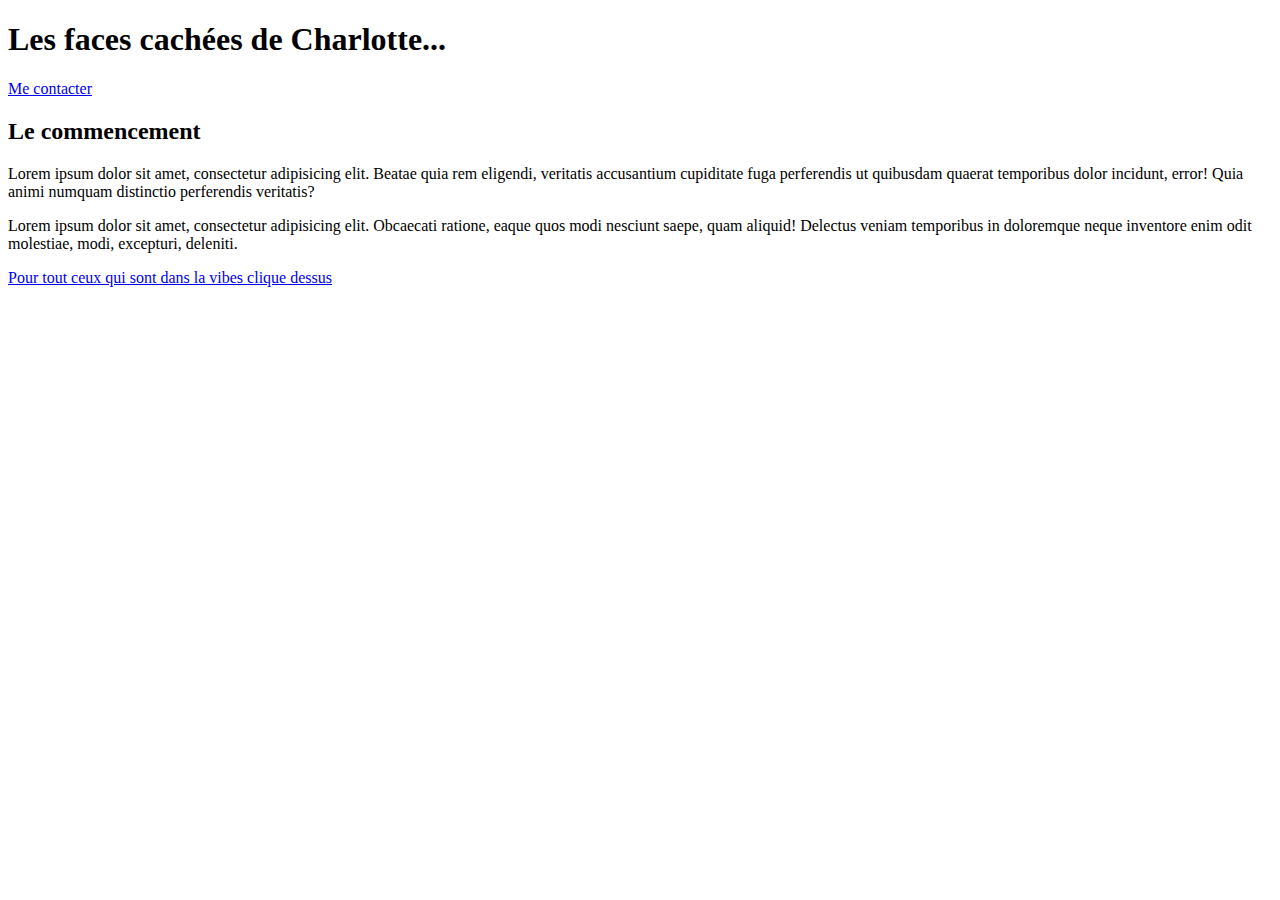
==== index.html @ eece2894 "base du site" ====
<!DOCTYPE html>
<html lang="fr">
<head>
    <meta charset="UTF-8">
    <title>QUEEN C</title>
</head>
<body>
    <h1>Les faces cachées de Charlotte...</h1>
    
    <a href="portfolio.html">Me contacter</a>
    
    <h2>Le commencement</h2>
    <p>Lorem ipsum dolor sit amet, consectetur adipisicing elit. Beatae quia rem eligendi, veritatis accusantium cupiditate fuga perferendis ut quibusdam quaerat temporibus dolor incidunt, error! Quia animi numquam distinctio perferendis veritatis?</p>
    <p>Lorem ipsum dolor sit amet, consectetur adipisicing elit. Obcaecati ratione, eaque quos modi nesciunt saepe, quam aliquid! Delectus veniam temporibus in doloremque neque inventore enim odit molestiae, modi, excepturi, deleniti.</p>
    
    <a href="https://www.youtube.com/watch?v=K7GJRXLwcpk">Pour tout ceux qui sont dans la vibes clique dessus</a>
</body>
</html>
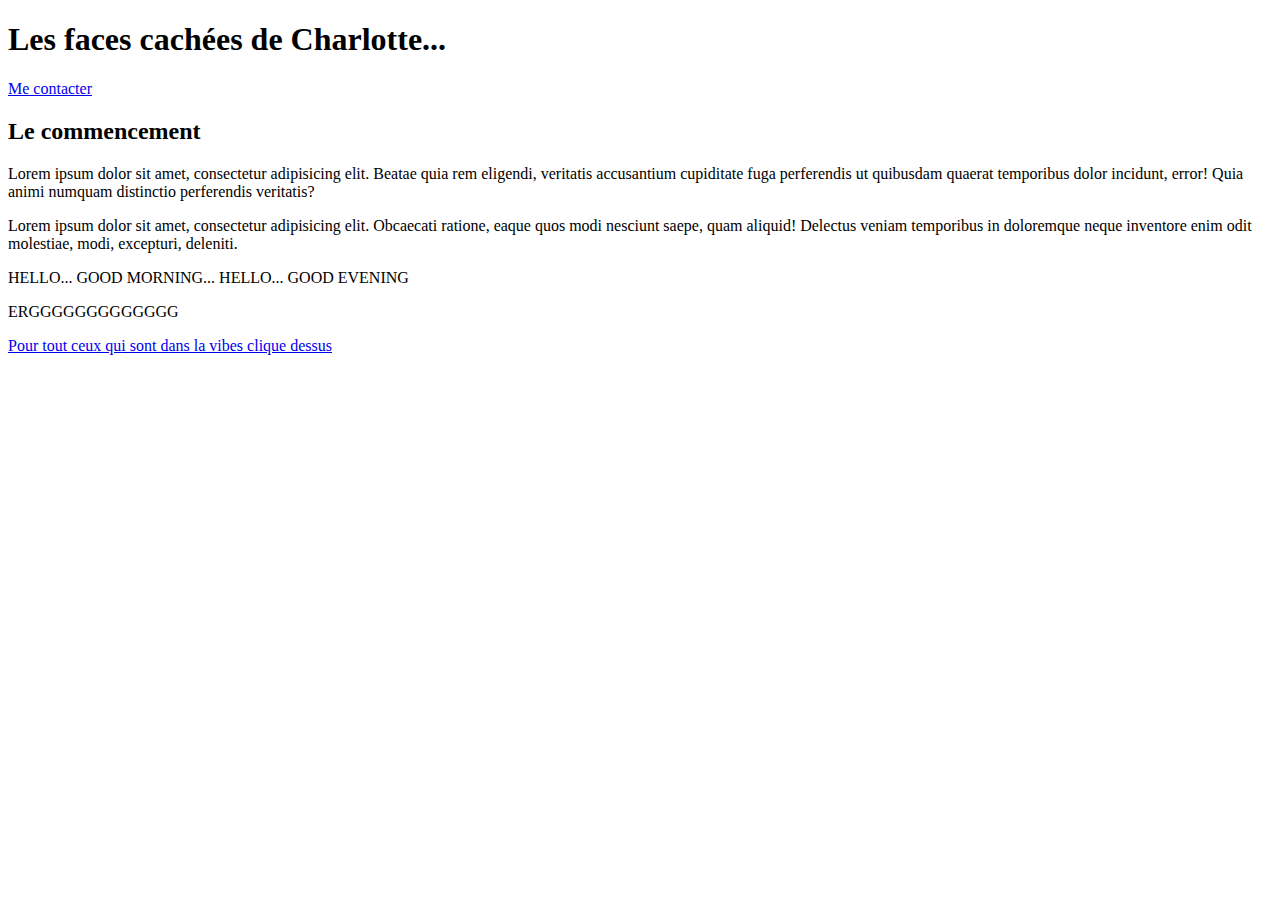
==== commit 0098862b: "modification des paragraphes" ====
--- a/index.html
+++ b/index.html
@@ -13,6 +13,12 @@
     <p>Lorem ipsum dolor sit amet, consectetur adipisicing elit. Beatae quia rem eligendi, veritatis accusantium cupiditate fuga perferendis ut quibusdam quaerat temporibus dolor incidunt, error! Quia animi numquam distinctio perferendis veritatis?</p>
     <p>Lorem ipsum dolor sit amet, consectetur adipisicing elit. Obcaecati ratione, eaque quos modi nesciunt saepe, quam aliquid! Delectus veniam temporibus in doloremque neque inventore enim odit molestiae, modi, excepturi, deleniti.</p>
     
+    <P>HELLO... GOOD MORNING... HELLO... GOOD EVENING</P>
+    
+<P>ERGGGGGGGGGGGGG</P>
+    
+    
+    
     <a href="https://www.youtube.com/watch?v=K7GJRXLwcpk">Pour tout ceux qui sont dans la vibes clique dessus</a>
 </body>
 </html>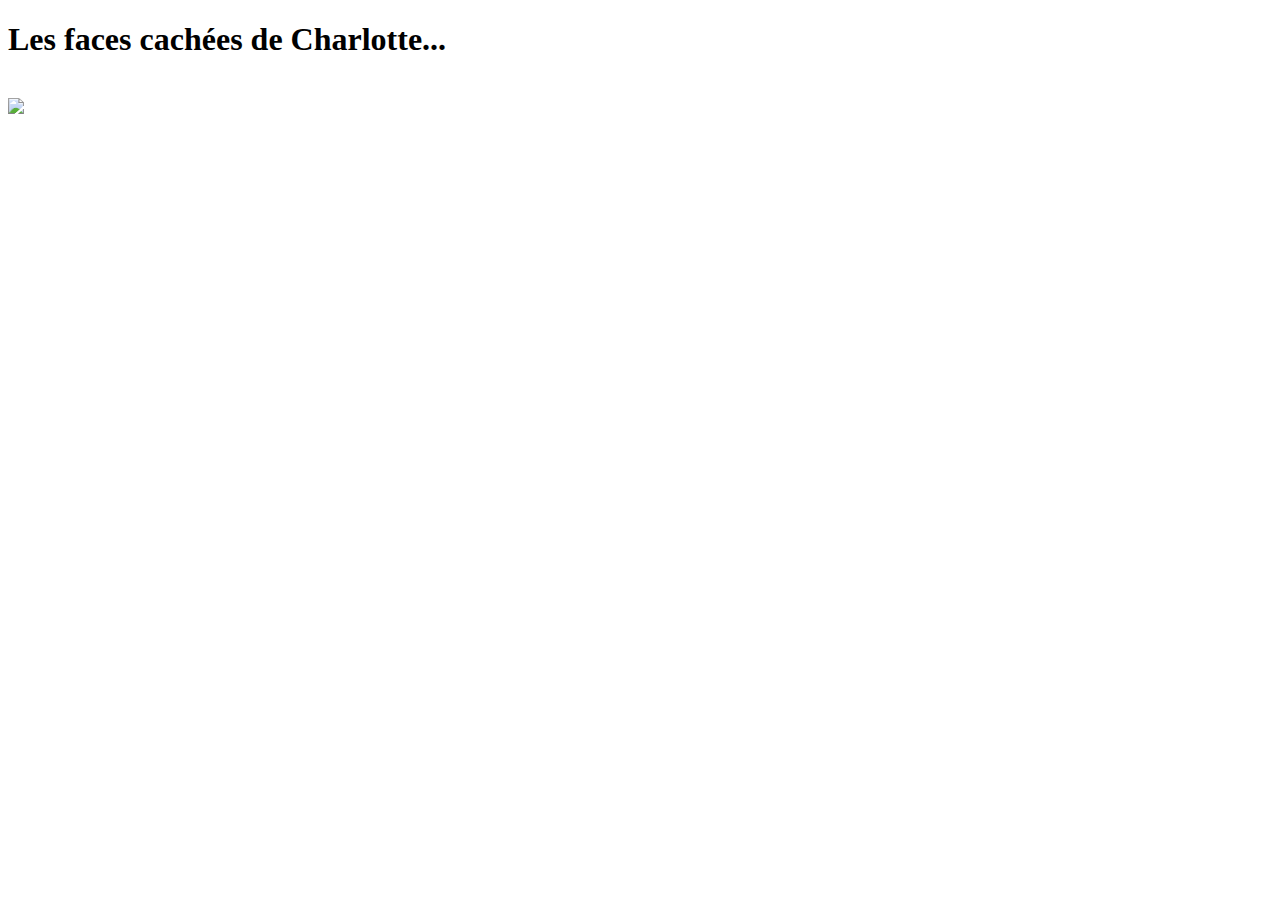
==== commit 30e62850: "Nouvelles balises" ====
--- a/index.html
+++ b/index.html
@@ -5,20 +5,13 @@
     <title>QUEEN C</title>
 </head>
 <body>
-    <h1>Les faces cachées de Charlotte...</h1>
-    
-    <a href="portfolio.html">Me contacter</a>
-    
-    <h2>Le commencement</h2>
-    <p>Lorem ipsum dolor sit amet, consectetur adipisicing elit. Beatae quia rem eligendi, veritatis accusantium cupiditate fuga perferendis ut quibusdam quaerat temporibus dolor incidunt, error! Quia animi numquam distinctio perferendis veritatis?</p>
-    <p>Lorem ipsum dolor sit amet, consectetur adipisicing elit. Obcaecati ratione, eaque quos modi nesciunt saepe, quam aliquid! Delectus veniam temporibus in doloremque neque inventore enim odit molestiae, modi, excepturi, deleniti.</p>
-    
-    <P>HELLO... GOOD MORNING... HELLO... GOOD EVENING</P>
-    
-<P>ERGGGGGGGGGGGGG</P>
-    
-    
-    
-    <a href="https://www.youtube.com/watch?v=K7GJRXLwcpk">Pour tout ceux qui sont dans la vibes clique dessus</a>
+     <header><h1>Les faces cachées de Charlotte...</h1>
+     <nav></nav>
+     <ul></ul>
+     <ol></ol>
+     <li></li>
+     </header>
+     <main><img src="http://kalisha.chez.com/licorne_envrai.jpg" /></main>
+     <footer></footer>
 </body>
 </html>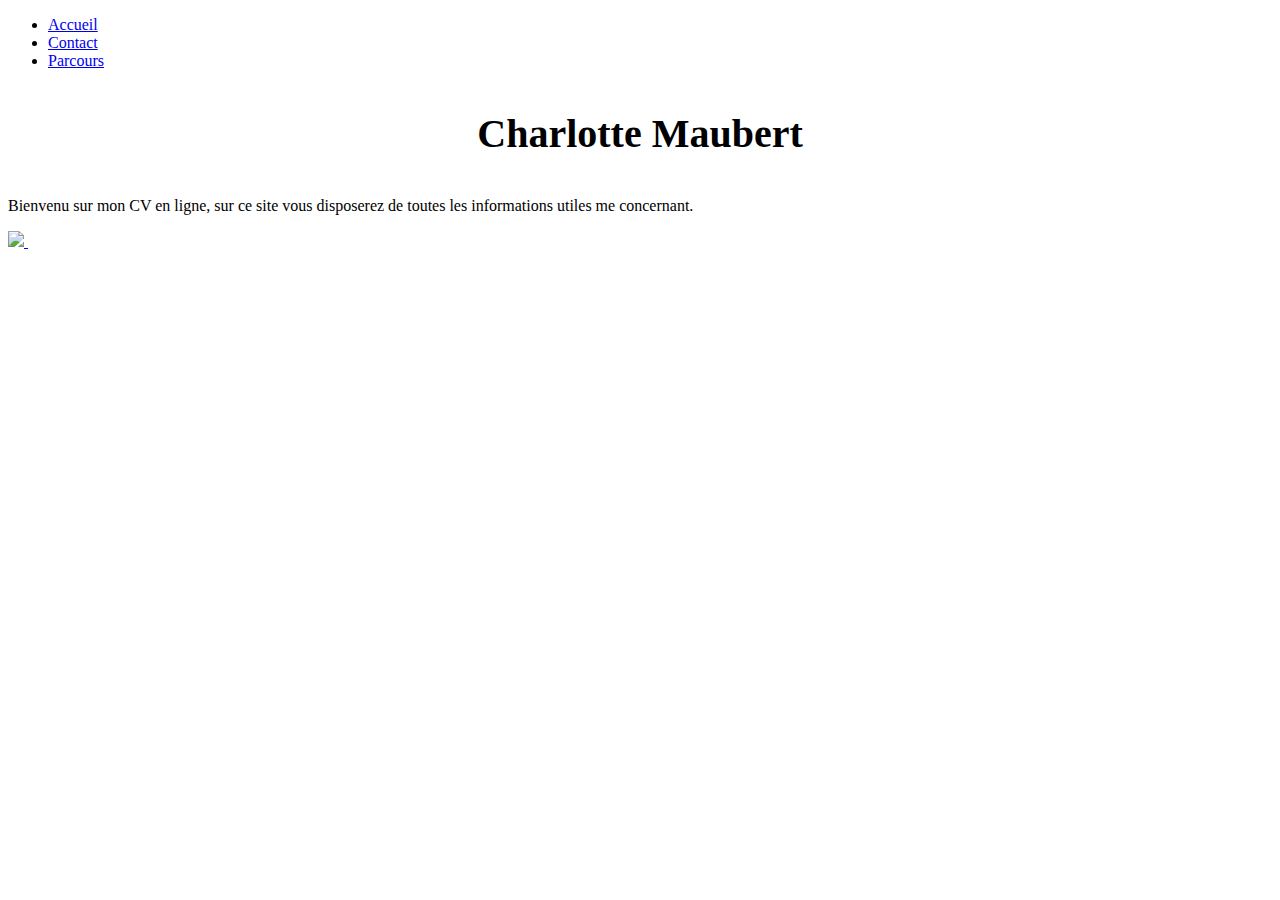
==== commit 184e5faa: "Debut création site" ====
--- a/index.html
+++ b/index.html
@@ -2,16 +2,32 @@
 <html lang="fr">
 <head>
     <meta charset="UTF-8">
-    <title>QUEEN C</title>
+    <title>Charlotte Maubert</title>
 </head>
 <body>
-     <header><h1>Les faces cachées de Charlotte...</h1>
-     <nav></nav>
-     <ul></ul>
-     <ol></ol>
-     <li></li>
-     </header>
-     <main><img src="http://kalisha.chez.com/licorne_envrai.jpg" /></main>
-     <footer></footer>
-</body>
+    <header>
+        <nav>
+            <ul>
+                <li><a href="index.html">Accueil</a></li>
+                <li><a href="contact.html">Contact</a></li>
+                <li><a href="parcours.html">Parcours</a></li>
+            </ul>
+        </nav>
+        <h3 style="font-family:Brush Script Std;font-size:40px;text-align:center"
+        ">
+        Charlotte Maubert</h3>
+    </header>
+    <main>
+        <p>
+            Bienvenu sur mon CV en ligne, sur ce site vous disposerez de toutes les informations utiles me concernant. </p>
+    </main>
+    <footer>
+        <a href="https://www.linkedin.com/pub/charlotte-maubert/a7/24/7a7">
+        <img width="40px"; src="http://www.google.fr/url?source=imglanding&ct=img&q=http://www.logoeps.com/wp-content/uploads/2012/03/linkedin-icon-logo-vector.png&sa=X&ei=q4pgVOCTJojVaouHgLAH&ved=0CAkQ8wc&usg=AFQjCNF0EisSj8A6877Oq8wb9m-G3XFisA"/>
+        
+        <a href="https://www.facebook.com/maubert.charlotte">
+        <img width="40px; src="http://csvienne-rugby.com/images/article/4284/logo-facebook.jpg"/> 
+       
+    </footer>
+</body> 
 </html>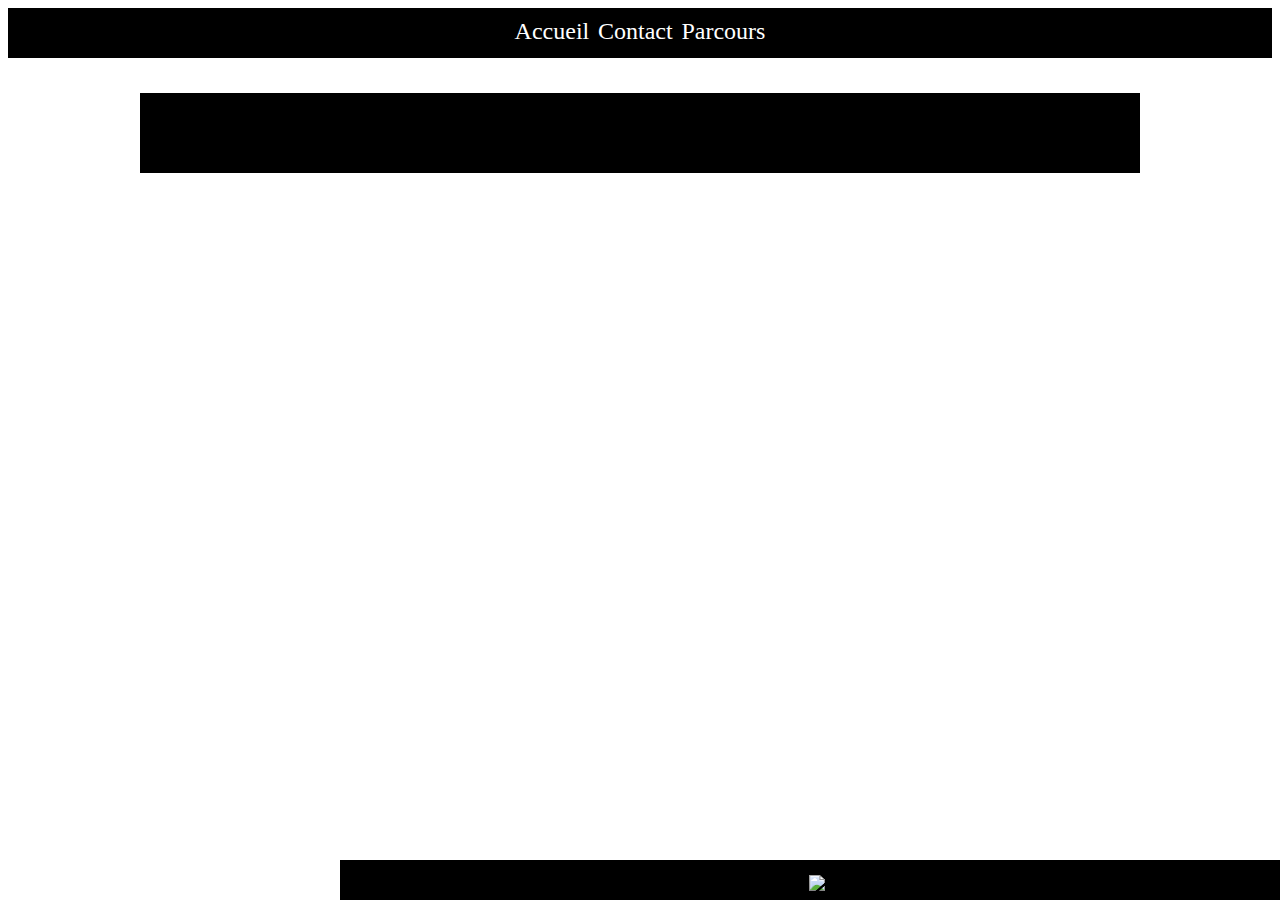
==== commit 525e02bc: "Avancement" ====
--- a/index.html
+++ b/index.html
@@ -2,20 +2,19 @@
 <html lang="fr">
 <head>
     <meta charset="UTF-8">
+    <link rel="stylesheet"href="style.css">
     <title>Charlotte Maubert</title>
+    
 </head>
 <body>
     <header>
         <nav>
-            <ul>
-                <li><a href="index.html">Accueil</a></li>
-                <li><a href="contact.html">Contact</a></li>
-                <li><a href="parcours.html">Parcours</a></li>
-            </ul>
+                <td style="text-align:left"><a href="index.html">Accueil</a></td>
+                <td style="text-align:center"><a href="contact.html">Contact</a></td>
+                <td style="text-align:right"><a href="parcours.html">Parcours</a></td>
         </nav>
         <h3 style="font-family:Brush Script Std;font-size:40px;text-align:center"
-        ">
-        Charlotte Maubert</h3>
+        ">Charlotte Maubert</h3>
     </header>
     <main>
         <p>
--- a/style.css
+++ b/style.css
@@ -0,0 +1,52 @@
+body {
+    font-family:cursive;
+    background-image:url(Image/arab_tile.png);
+    color:black;
+    font-size:35px;
+}
+header {
+    background-color: black;
+    text-align: center;
+    max-width:100%;
+    margin:auto;
+    margin-bottom: 20px;
+    height: 50px;
+}
+
+
+main {
+    background-color:currentColor;
+    text-align: center;
+    max-width: 1000px;
+    margin: auto;
+    margin-bottom: 50px;
+}
+
+a {
+    color:white;
+    font-size:24px;
+    text-decoration:none;
+    font-family: fantasy;
+}
+
+#navigation a {
+    padding: 4px 10px;
+    font-weight: bold;
+    text-decoration: none;
+    color: grey;
+}
+        
+
+footer {
+    background-color:black;
+    text-align: center;
+    max-width: 1000px;
+    margin-left: 332px;
+    position:fixed;
+    width:100%;
+    bottom:0;
+}
+
+   
+
+    
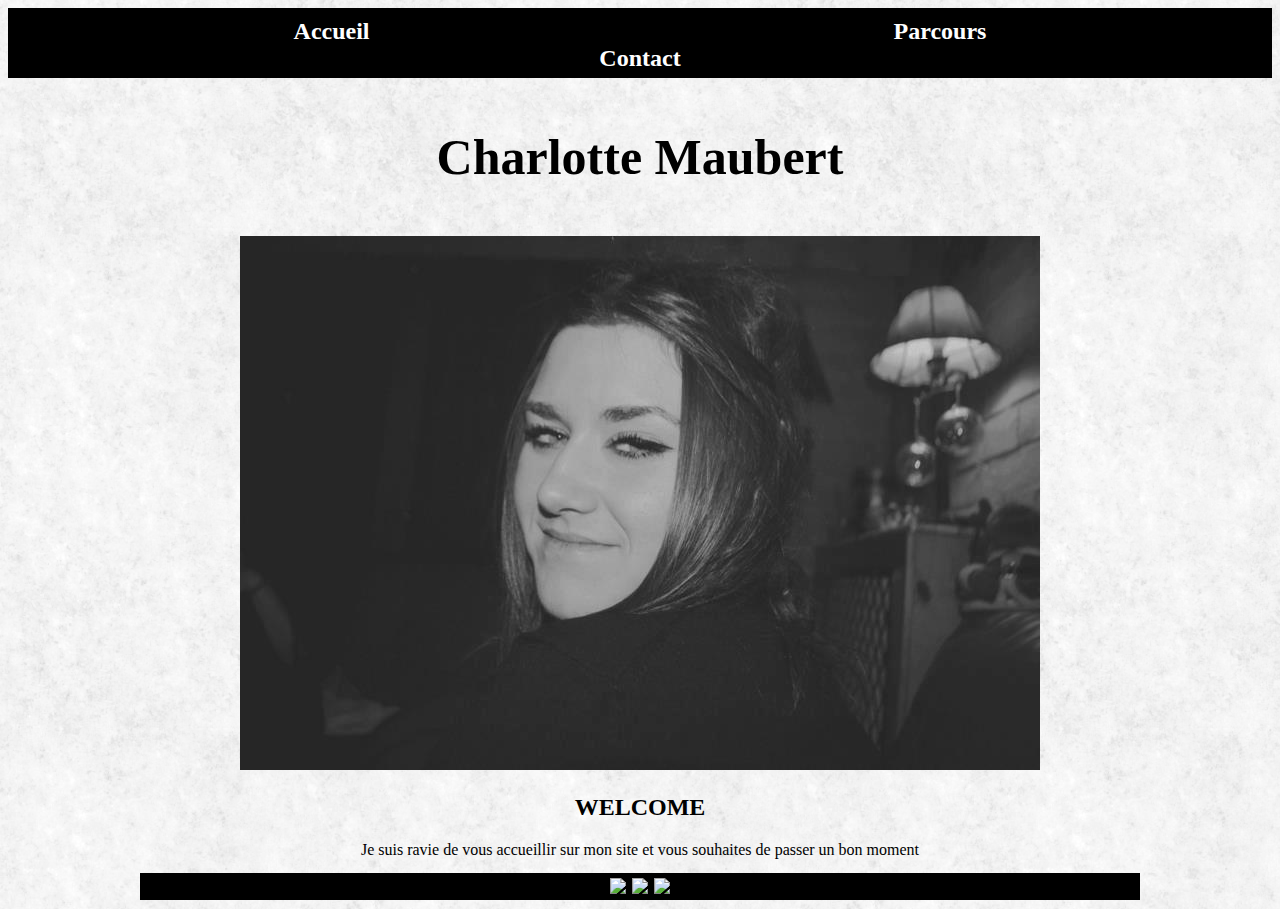
==== commit 2f1f9b1c: "THE END" ====
--- a/index.html
+++ b/index.html
@@ -8,24 +8,37 @@
 </head>
 <body>
     <header>
-        <nav>
+        <nav id="navigation">
                 <td style="text-align:left"><a href="index.html">Accueil</a></td>
-                <td style="text-align:center"><a href="contact.html">Contact</a></td>
-                <td style="text-align:right"><a href="parcours.html">Parcours</a></td>
+                <td style="text-align:center"><a href="parcours.html">Parcours</a></td>
+                <td style="text-align:right"><a href="contact.html">Contact</a></td>
         </nav>
-        <h3 style="font-family:Brush Script Std;font-size:40px;text-align:center"
-        ">Charlotte Maubert</h3>
-    </header>
+        
+           </header>
+           
+           
+        <h3>Charlotte Maubert</h3>
+ 
     <main>
-        <p>
-            Bienvenu sur mon CV en ligne, sur ce site vous disposerez de toutes les informations utiles me concernant. </p>
+    
+        <img src="Image/222357_3963079080550_1527601350_n.jpg">
+        
+        <h2 style="font-family:Fantasy">WELCOME</h2>
+        <p>Je suis ravie de vous accueillir sur mon site et vous souhaites de passer un bon moment</p>
+        
     </main>
+    
+    
+    
     <footer>
-        <a href="https://www.linkedin.com/pub/charlotte-maubert/a7/24/7a7">
-        <img width="40px"; src="http://www.google.fr/url?source=imglanding&ct=img&q=http://www.logoeps.com/wp-content/uploads/2012/03/linkedin-icon-logo-vector.png&sa=X&ei=q4pgVOCTJojVaouHgLAH&ved=0CAkQ8wc&usg=AFQjCNF0EisSj8A6877Oq8wb9m-G3XFisA"/>
+         <a href="https://www.linkedin.com/pub/charlotte-maubert/a7/24/7a7">
+             <img width="35px"; src="http://www.google.fr/url?source=imglanding&ct=img&q=http://www.logoeps.com/wp-content/uploads/2012/03/linkedin-icon-logo-vector.png&sa=X&ei=q4pgVOCTJojVaouHgLAH&ved=0CAkQ8wc&usg=AFQjCNF0EisSj8A6877Oq8wb9m-G3XFisA"/> </a>
         
         <a href="https://www.facebook.com/maubert.charlotte">
-        <img width="40px; src="http://csvienne-rugby.com/images/article/4284/logo-facebook.jpg"/> 
+        <img width="30px"; src="http://www.google.fr/url?source=imglanding&ct=img&q=http://globaluniformplace.com/img/fb_icon.png&sa=X&ei=9rSOVKf_CMHrau2SgagJ&ved=0CAkQ8wc4KQ&usg=AFQjCNFXQ1VdhKcF74jOjsnD_QLW2EiJNw"/> </a>
+        
+        <a href="https://plus.google.com/u/0/107330186543775911208/posts">
+        <img width="30px"; src="http://www.google.fr/url?source=imglanding&ct=img&q=http://cdn.rickramos.com/wp-content/uploads/2014/06/Google-Plus-Logo-Icon-Vector-Free.jpg&sa=X&ei=trGOVKT5H47qOJrQgbAF&ved=0CAkQ8wc&usg=AFQjCNHWBfuSeU7BHcaf-PDkeeecjLz4Bg"/></a>
        
     </footer>
 </body> 
--- a/style.css
+++ b/style.css
@@ -1,9 +1,8 @@
 body {
-    font-family:cursive;
-    background-image:url(Image/arab_tile.png);
-    color:black;
-    font-size:35px;
+    font-family:Cursive;
+    background-image:url(Image/fresh_snow.png);
 }
+
 header {
     background-color: black;
     text-align: center;
@@ -11,11 +10,13 @@
     margin:auto;
     margin-bottom: 20px;
     height: 50px;
+    padding-top: 10px;
+    padding-bottom: 10px;
+    word-spacing:500px;
 }
 
 
 main {
-    background-color:currentColor;
     text-align: center;
     max-width: 1000px;
     margin: auto;
@@ -33,7 +34,12 @@
     padding: 4px 10px;
     font-weight: bold;
     text-decoration: none;
-    color: grey;
+    color: white;
+}
+
+#navigation a:hover, #navigation a:focus {
+    text-decoration: underline;
+    color:white;
 }
         
 
@@ -41,12 +47,16 @@
     background-color:black;
     text-align: center;
     max-width: 1000px;
-    margin-left: 332px;
+    margin: auto;
     position:fixed;
-    width:100%;
     bottom:0;
+    left:10px;
+    right:10px;
 }
 
    
-
-    
+h3 {
+   font-family:  Brush Script Std;
+    text-align: center;
+    font-size: 50px;
+}
